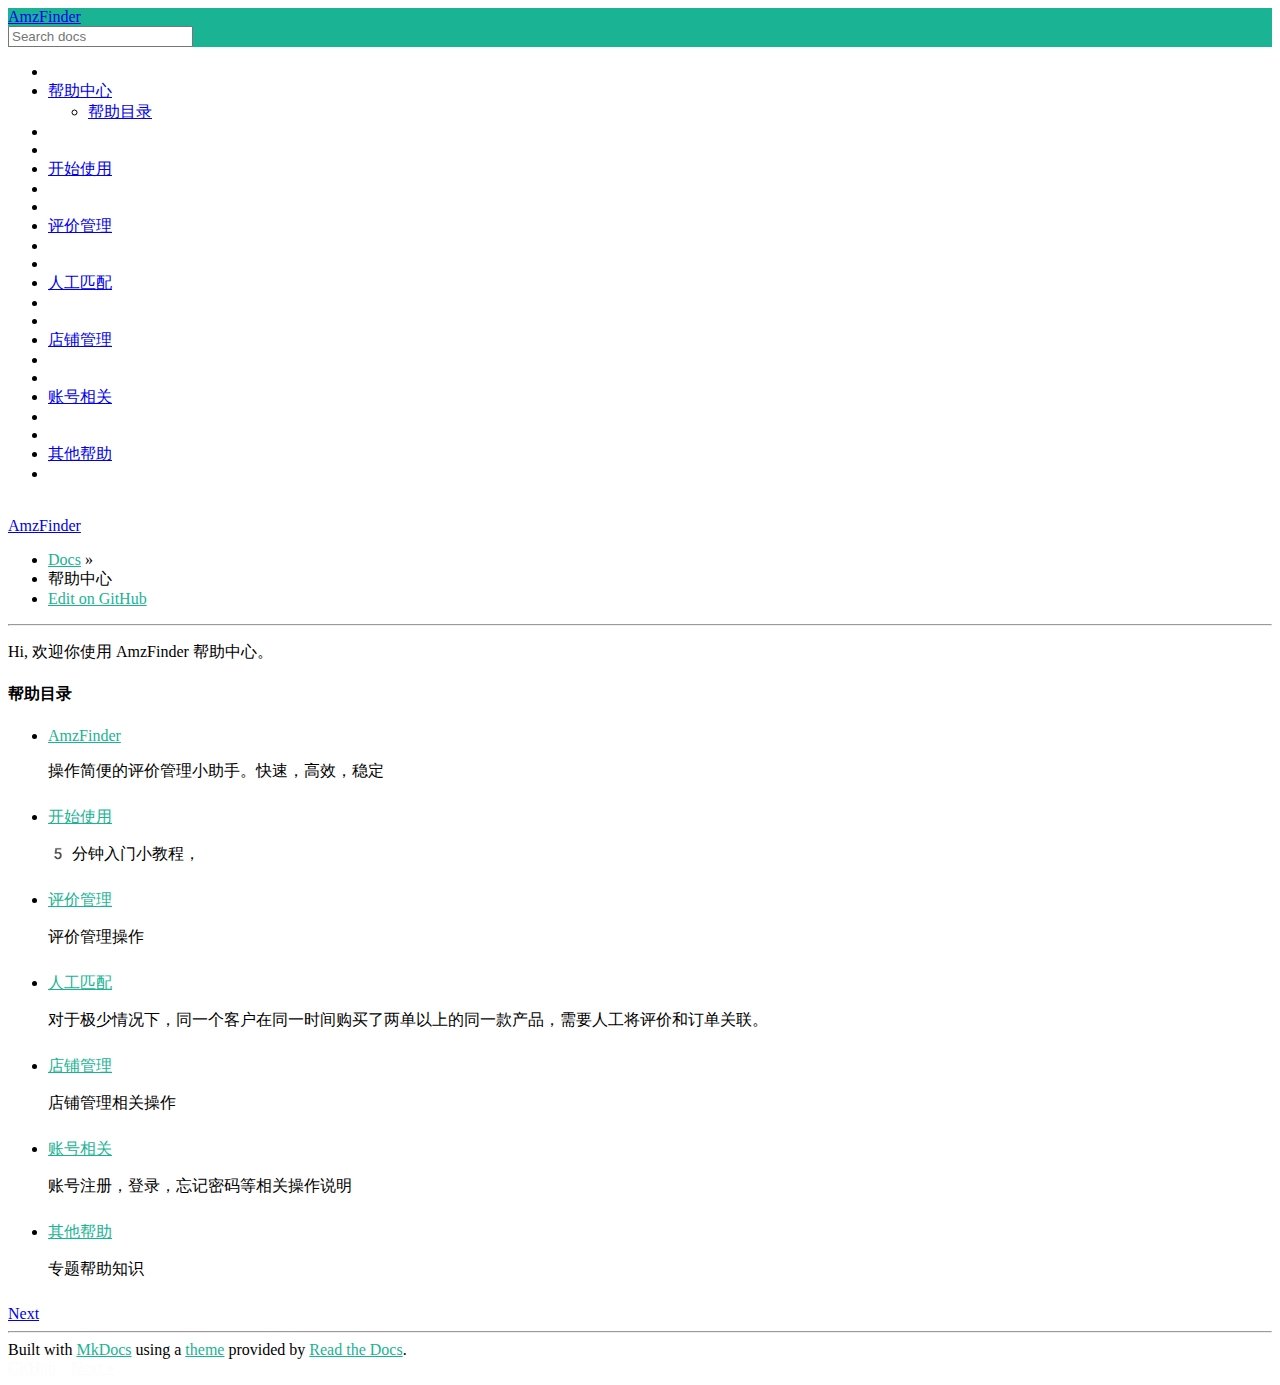
==== site/index.html @ 18a35974 "update" ====
<!DOCTYPE html>
<!--[if IE 8]><html class="no-js lt-ie9" lang="en" > <![endif]-->
<!--[if gt IE 8]><!--> <html class="no-js" lang="en" > <!--<![endif]-->
<head>
  <meta charset="utf-8">
  <meta http-equiv="X-UA-Compatible" content="IE=edge">
  <meta name="viewport" content="width=device-width, initial-scale=1.0">
  <meta name="description" content="None">
  
  <link rel="shortcut icon" href="./img/favicon.ico">
  <title>帮助中心 - AmzFinder</title>
  <link href='https://fonts.googleapis.com/css?family=Lato:400,700|Roboto+Slab:400,700|Inconsolata:400,700' rel='stylesheet' type='text/css'>

  <link rel="stylesheet" href="./css/theme.css" type="text/css" />
  <link rel="stylesheet" href="./css/theme_extra.css" type="text/css" />
  <link rel="stylesheet" href="./css/highlight.css">
  <link href="./css/extra.css" rel="stylesheet">
  
  <script>
    // Current page data
    var mkdocs_page_name = "\u5e2e\u52a9\u4e2d\u5fc3";
    var mkdocs_page_input_path = "index.md";
    var mkdocs_page_url = "/";
  </script>
  
  <script src="./js/jquery-2.1.1.min.js"></script>
  <script src="./js/modernizr-2.8.3.min.js"></script>
  <script type="text/javascript" src="./js/highlight.pack.js"></script> 
  
</head>

<body class="wy-body-for-nav" role="document">

  <div class="wy-grid-for-nav">

    
    <nav data-toggle="wy-nav-shift" class="wy-nav-side stickynav">
      <div class="wy-side-nav-search">
        <a href="." class="icon icon-home"> AmzFinder</a>
        <div role="search">
  <form id ="rtd-search-form" class="wy-form" action="./search.html" method="get">
    <input type="text" name="q" placeholder="Search docs" />
  </form>
</div>
      </div>

      <div class="wy-menu wy-menu-vertical" data-spy="affix" role="navigation" aria-label="main navigation">
	<ul class="current">
          
            <li>
    <li class="toctree-l1 current">
        <a class="current" href=".">帮助中心</a>
        
            <ul>
            
                <li class="toctree-l3"><a href="#_1">帮助目录</a></li>
                
            
            </ul>
        
    </li>
<li>
          
            <li>
    <li class="toctree-l1 ">
        <a class="" href="start/">开始使用</a>
        
    </li>
<li>
          
            <li>
    <li class="toctree-l1 ">
        <a class="" href="review/">评价管理</a>
        
    </li>
<li>
          
            <li>
    <li class="toctree-l1 ">
        <a class="" href="review/match/">人工匹配</a>
        
    </li>
<li>
          
            <li>
    <li class="toctree-l1 ">
        <a class="" href="store/">店铺管理</a>
        
    </li>
<li>
          
            <li>
    <li class="toctree-l1 ">
        <a class="" href="account/">账号相关</a>
        
    </li>
<li>
          
            <li>
    <li class="toctree-l1 ">
        <a class="" href="other/">其他帮助</a>
        
    </li>
<li>
          
        </ul>
      </div>
      &nbsp;
    </nav>

    <section data-toggle="wy-nav-shift" class="wy-nav-content-wrap">

      
      <nav class="wy-nav-top" role="navigation" aria-label="top navigation">
        <i data-toggle="wy-nav-top" class="fa fa-bars"></i>
        <a href=".">AmzFinder</a>
      </nav>

      
      <div class="wy-nav-content">
        <div class="rst-content">
          <div role="navigation" aria-label="breadcrumbs navigation">
  <ul class="wy-breadcrumbs">
    <li><a href=".">Docs</a> &raquo;</li>
    
      
    
    <li>帮助中心</li>
    <li class="wy-breadcrumbs-aside">
      
        <a href="https://github.com/weelion/AmzFinderHelp/edit/master/docs/index.md"
          class="icon icon-github"> Edit on GitHub</a>
      
    </li>
  </ul>
  <hr/>
</div>
          <div role="main">
            <div class="section">
              
                <p>Hi, 欢迎你使用 AmzFinder 帮助中心。</p>
<h4 id="_1">帮助目录</h4>
<ul>
<li>
<p><a href="http://amzfinder.com">AmzFinder</a></p>
<p>操作简便的评价管理小助手。快速，高效，稳定</p>
</li>
<li>
<p><a href="start/">开始使用</a></p>
<p>5️ 分钟入门小教程，</p>
</li>
<li>
<p><a href="review/">评价管理</a></p>
<p>评价管理操作</p>
</li>
<li>
<p><a href="review/match/">人工匹配</a></p>
<p>对于极少情况下，同一个客户在同一时间购买了两单以上的同一款产品，需要人工将评价和订单关联。</p>
</li>
<li>
<p><a href="store/">店铺管理</a></p>
<p>店铺管理相关操作</p>
</li>
<li>
<p><a href="account/">账号相关</a></p>
<p>账号注册，登录，忘记密码等相关操作说明</p>
</li>
<li>
<p><a href="other/">其他帮助</a></p>
<p>专题帮助知识</p>
</li>
</ul>
              
            </div>
          </div>
          <footer>
  
    <div class="rst-footer-buttons" role="navigation" aria-label="footer navigation">
      
        <a href="start/" class="btn btn-neutral float-right" title="开始使用">Next <span class="icon icon-circle-arrow-right"></span></a>
      
      
    </div>
  

  <hr/>

  <div role="contentinfo">
    <!-- Copyright etc -->
    
  </div>

  Built with <a href="http://www.mkdocs.org">MkDocs</a> using a <a href="https://github.com/snide/sphinx_rtd_theme">theme</a> provided by <a href="https://readthedocs.org">Read the Docs</a>.
</footer>
	  
        </div>
      </div>

    </section>
    
  </div>

  <div class="rst-versions" role="note" style="cursor: pointer">
    <span class="rst-current-version" data-toggle="rst-current-version">
      
          <a href="https://github.com/weelion/AmzFinderHelp" class="icon icon-github" style="float: left; color: #fcfcfc"> GitHub</a>
      
      
      
        <span style="margin-left: 15px"><a href="start/" style="color: #fcfcfc">Next &raquo;</a></span>
      
    </span>
</div>
    <script src="./js/theme.js"></script>

</body>
</html>

<!--
MkDocs version : 0.16.1
Build Date UTC : 2017-01-19 08:49:44
-->
---- site/css/extra.css ----
.wy-side-nav-search {
	background-color: #1ab394;
}
.section p img {
	box-shadow: 5px 5px 10px #888888;
}

.wy-breadcrumbs li > a, p > a, footer > a,.section ul li a {
	color: #1ab394;
}

.wy-breadcrumbs li > a:visited, p > a:visited, footer > a:visited,.section ul li a:visited {
    color: #1ab394;
}

.section ul li {
	margin-bottom: 25px;
}

.wy-nav-content {
    max-width: none;
}
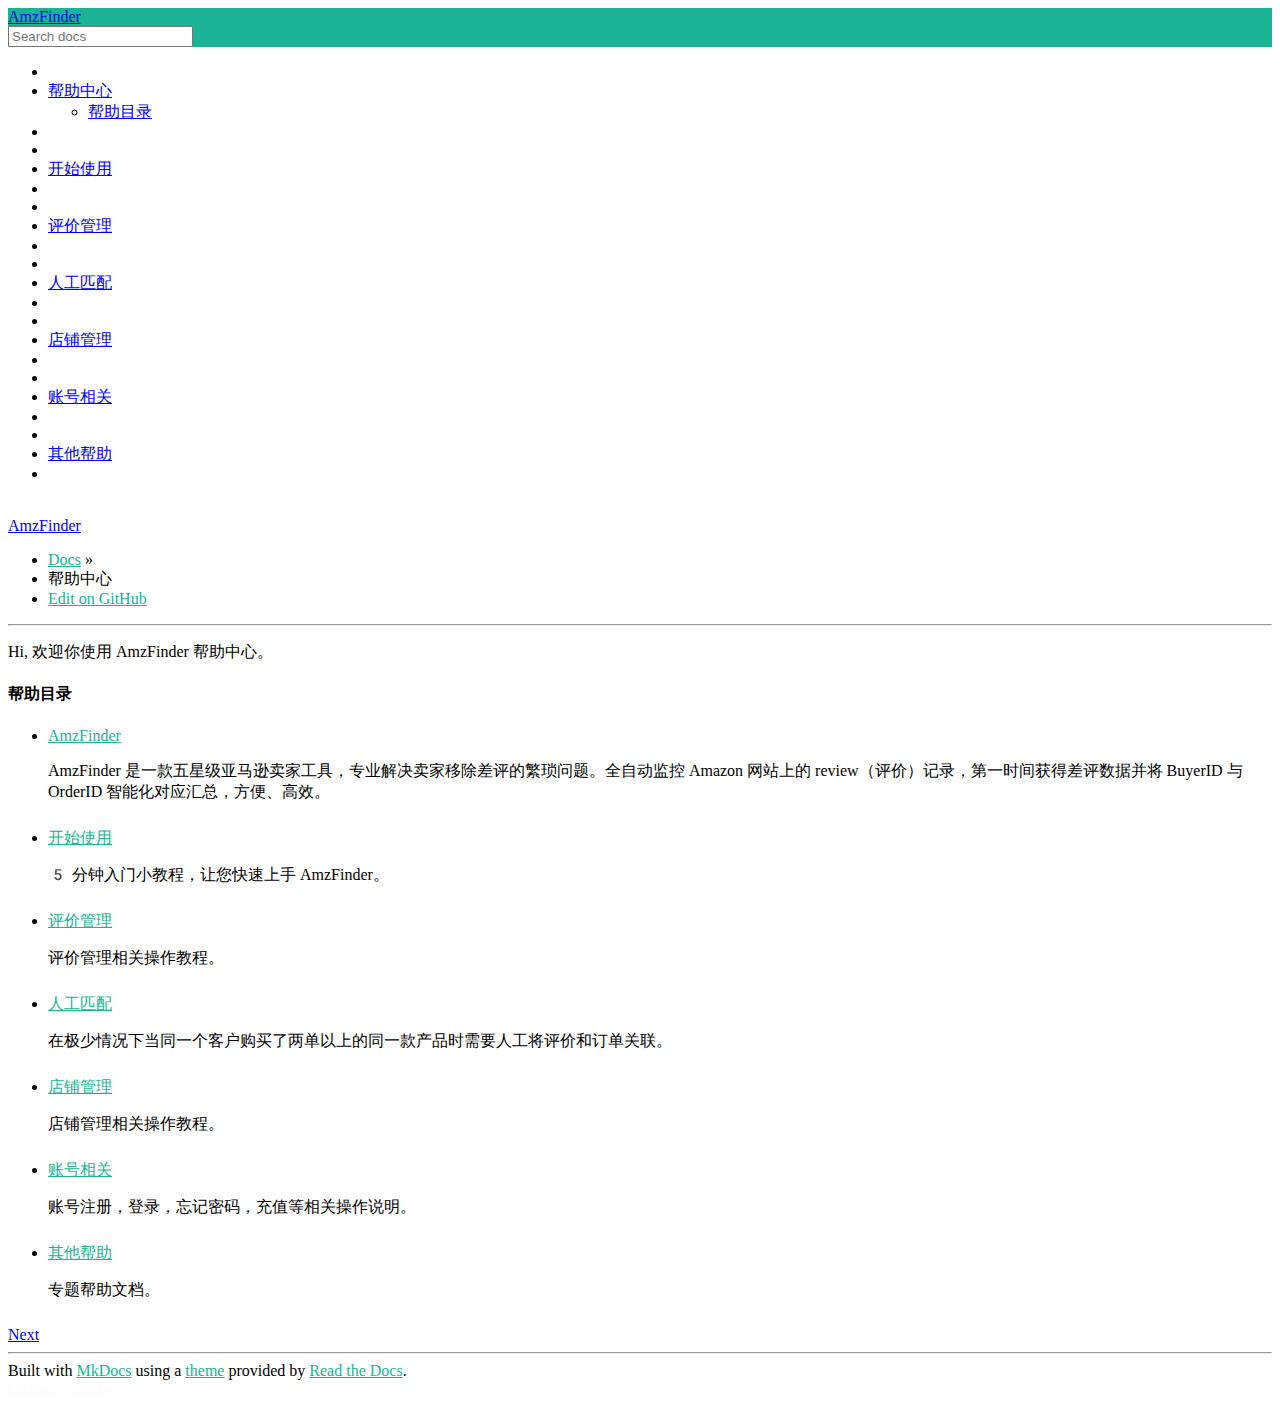
==== commit acd2833b: "更新帮助" ====
--- a/site/index.html
+++ b/site/index.html
@@ -142,32 +142,32 @@
 <h4 id="_1">帮助目录</h4>
 <ul>
 <li>
-<p><a href="http://amzfinder.com">AmzFinder</a></p>
-<p>操作简便的评价管理小助手。快速，高效，稳定</p>
+<p><a href="http://www.amzfinder.com">AmzFinder</a></p>
+<p>AmzFinder 是一款五星级亚马逊卖家工具，专业解决卖家移除差评的繁琐问题。全自动监控 Amazon 网站上的 review（评价）记录，第一时间获得差评数据并将 BuyerID 与 OrderID 智能化对应汇总，方便、高效。</p>
 </li>
 <li>
 <p><a href="start/">开始使用</a></p>
-<p>5️ 分钟入门小教程，</p>
+<p>5️ 分钟入门小教程，让您快速上手 AmzFinder。</p>
 </li>
 <li>
 <p><a href="review/">评价管理</a></p>
-<p>评价管理操作</p>
+<p>评价管理相关操作教程。</p>
 </li>
 <li>
 <p><a href="review/match/">人工匹配</a></p>
-<p>对于极少情况下，同一个客户在同一时间购买了两单以上的同一款产品，需要人工将评价和订单关联。</p>
+<p>在极少情况下当同一个客户购买了两单以上的同一款产品时需要人工将评价和订单关联。</p>
 </li>
 <li>
 <p><a href="store/">店铺管理</a></p>
-<p>店铺管理相关操作</p>
+<p>店铺管理相关操作教程。</p>
 </li>
 <li>
 <p><a href="account/">账号相关</a></p>
-<p>账号注册，登录，忘记密码等相关操作说明</p>
+<p>账号注册，登录，忘记密码，充值等相关操作说明。</p>
 </li>
 <li>
 <p><a href="other/">其他帮助</a></p>
-<p>专题帮助知识</p>
+<p>专题帮助文档。</p>
 </li>
 </ul>
               
@@ -218,5 +218,5 @@
 
 <!--
 MkDocs version : 0.16.1
-Build Date UTC : 2017-01-19 08:49:44
+Build Date UTC : 2017-02-05 07:01:46
 -->
